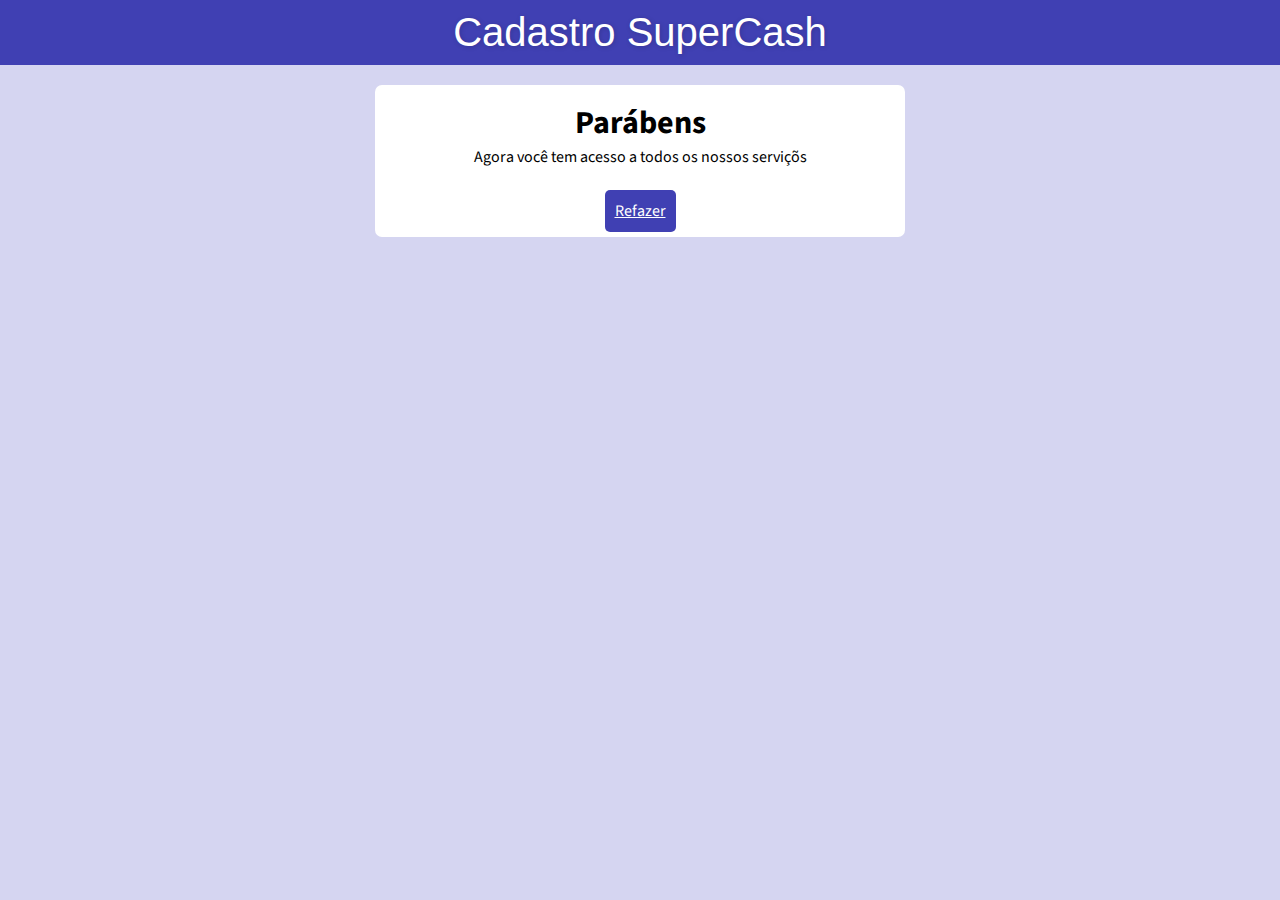
==== fim.html @ 73606ce9 "projeto" ====
<!DOCTYPE html>
<html lang="pt-br">
<head>
    <meta charset="UTF-8">
    <meta http-equiv="X-UA-Compatible" content="IE=edge">
    <meta name="viewport" content="width=device-width, initial-scale=1.0">
    <title>Formulário001</title>
    <link rel="stylesheet" href="estilos/style.css">
</head>
<body>
    <header>
        <h1>Cadastro SuperCash</h1>
        
    </header>
    <main>
       <article id="final">
        <h1 id="parabens">Parábens</h1>
        <p>Agora você tem acesso a todos os nossos serviçõs</p>
       </article>
       <a href="index.html" class="bot">Refazer</a>
       
       
    </main>

    <script src="script.js"></script>
</body>
</html>
---- estilos/style.css ----
@charset "UTF-8";
@import url('https://fonts.googleapis.com/css2?family=Ubuntu&display=swap');
@import url('https://fonts.googleapis.com/css2?family=Source+Sans+Pro&family=Ubuntu&display=swap');

* {
    margin: 0px;
    padding: 0px;
}

body {
    background-color: #d5d5f1;
    height: 100vh;
    width: 100vw;
    font-family: Arial, Helvetica, sans-serif;
}

header {
    background-color: #4040b3;
    color: #fff;
    padding: 10px;
}

header > h1 {
    font-size: 2.5em;
    font-weight: normal;
    text-align: center;
    text-shadow: 1px 1px 5px rgba(0, 0, 0, 0.171);
}

header > p {
    max-width: 380px;
    margin: auto;
    margin-top: 10px;
    margin-bottom: 10px;

    font-size: 1.2em;
    font-weight: normal;
    text-align: center;
    text-shadow: 1px 1px 5px rgba(0, 0, 0, 0.171);
}

main {
    font-family: Source Sans Pro;
    margin: auto;
    margin-top: 20px;
    padding: 15px;
    background-color: #fff;
    max-width: 500px;
    border-radius: 7px;
    
    text-align: center;
}

fieldset {
    border-radius: 10px;
    margin-bottom: 20px;
}

legend {
    font-size: 1.7rem;
    padding-left: 15px;
    padding-right: 15px;
}

div > input {
   padding: 5px 0px 5px 5px;
}


.quest {
    text-align: left;
    margin-left: 10px;
    font-size: 1.2em;
    padding: 10px;
}



.bot {
    background-color: #4040b3;
    border: none;
    border-radius: 5px;
    color: #fff;

    font-size: 1rem;
    margin: 5px;
    width: 80px;

    padding: 10px;

    cursor: pointer;
    transition: 0.3s;
}

.bot:hover {
    background-color: #0c0c46;
    text-decoration: underline;
}

#final {
    max-width: 500px;
    height: 100px;
}
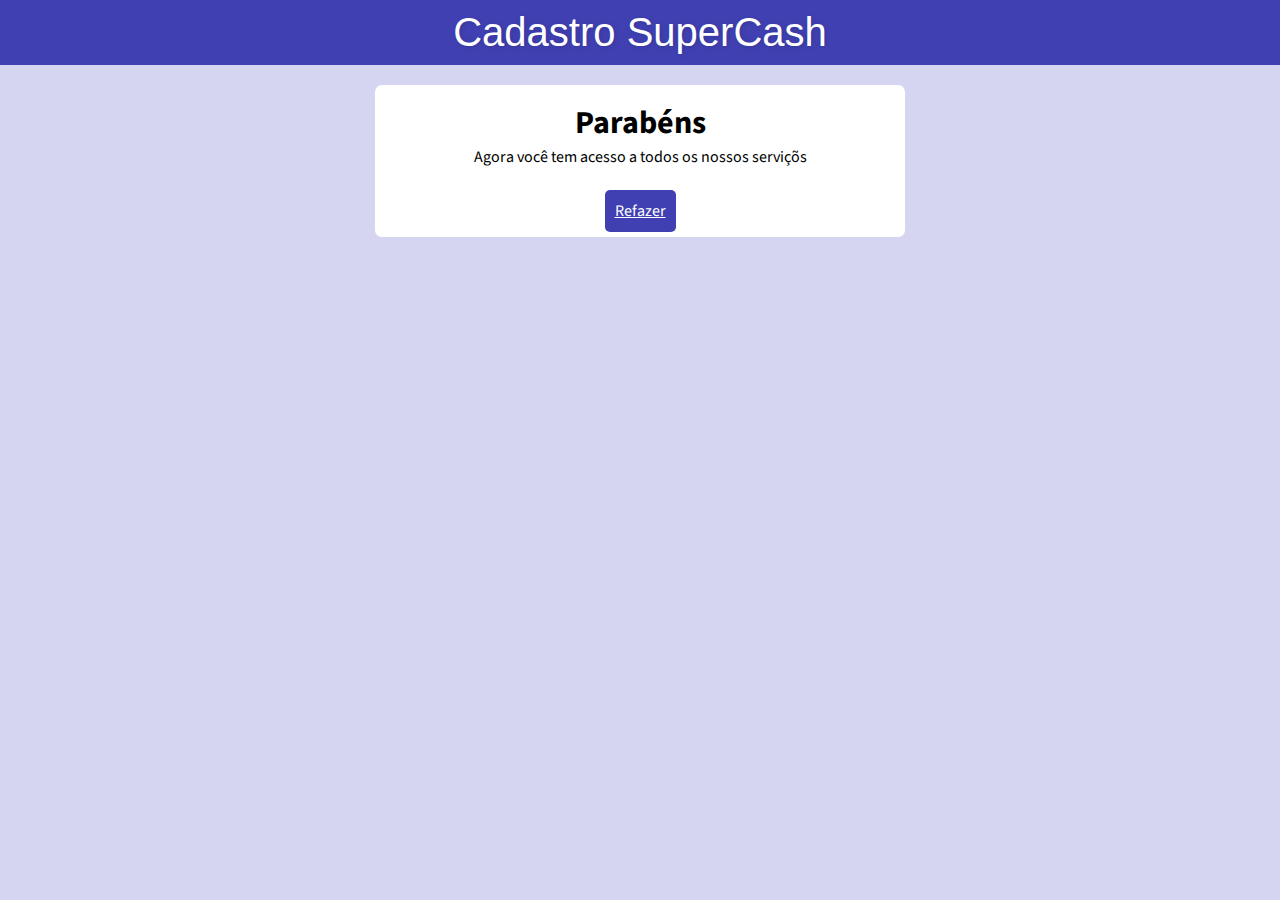
==== commit 4e53eafa: "att" ====
--- a/fim.html
+++ b/fim.html
@@ -14,7 +14,7 @@
     </header>
     <main>
        <article id="final">
-        <h1 id="parabens">Parábens</h1>
+        <h1 id="parabens">Parabéns</h1>
         <p>Agora você tem acesso a todos os nossos serviçõs</p>
        </article>
        <a href="index.html" class="bot">Refazer</a>
